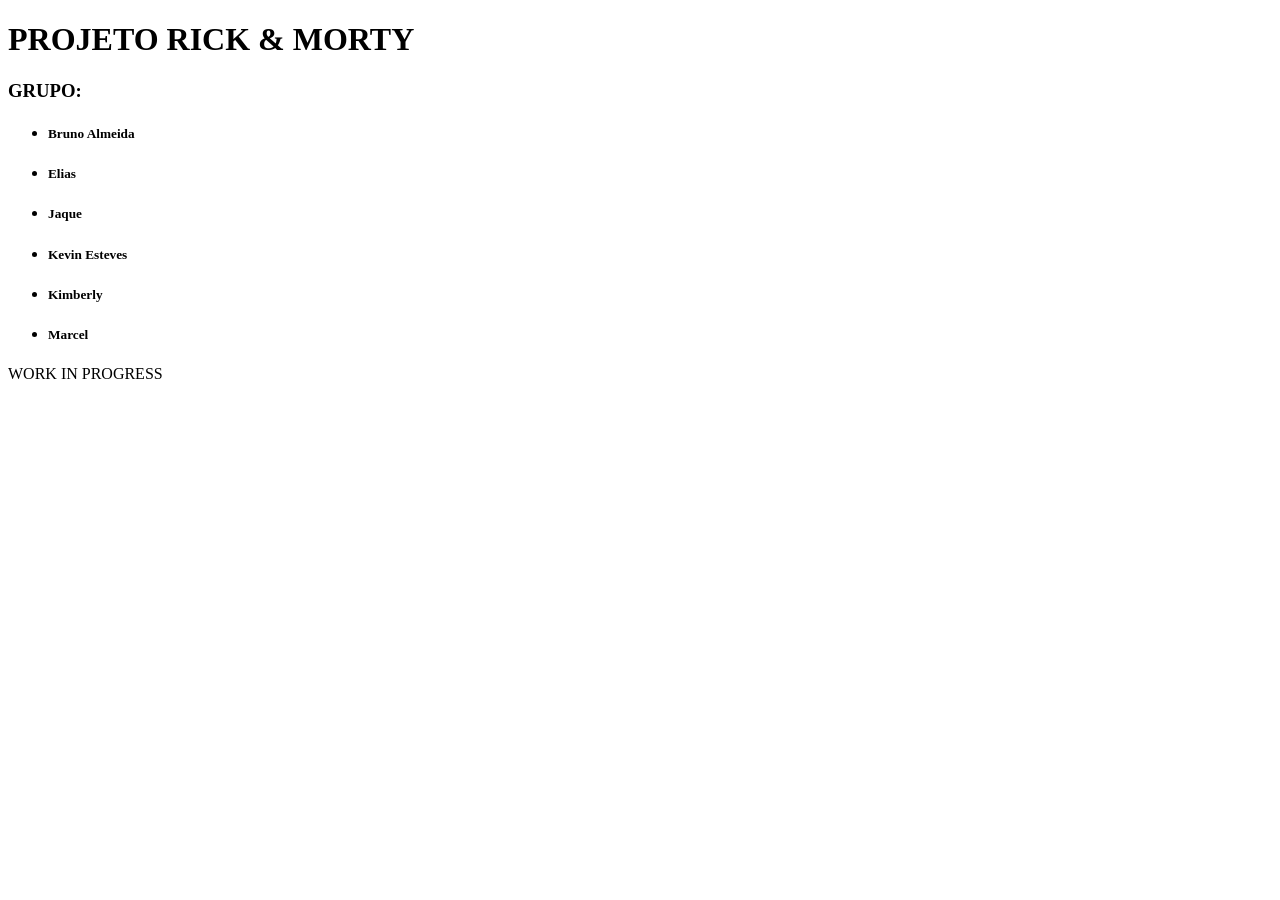
==== Index.html @ 82ed5bd0 "Mudança de nome" ====
<!DOCTYPE html>
<html>
    <head>
    </head>
    <body>
        <header>
            <h1>
                PROJETO RICK & MORTY
            </h1>
        </header>
        <nav>
            <h3>
                GRUPO:
            </h3>
            <ul>
                <li>
                    <h5>
                        Bruno Almeida
                    </h5>
                </li>
                <li>
                    <h5>
                        Elias
                    </h5>
                </li>
                <li>
                    <h5>
                        Jaque
                    </h5>
                </li>
                <li>
                    <h5>
                        Kevin Esteves
                    </h5>
                </li>
                <li>
                    <h5>
                        Kimberly
                    </h5>
                </li>
                <li>
                    <h5>
                        Marcel
                    </h5>
                </li>
            </ul>
        </nav>
    </body>
    <footer>
        WORK IN PROGRESS
    </footer>
</html>
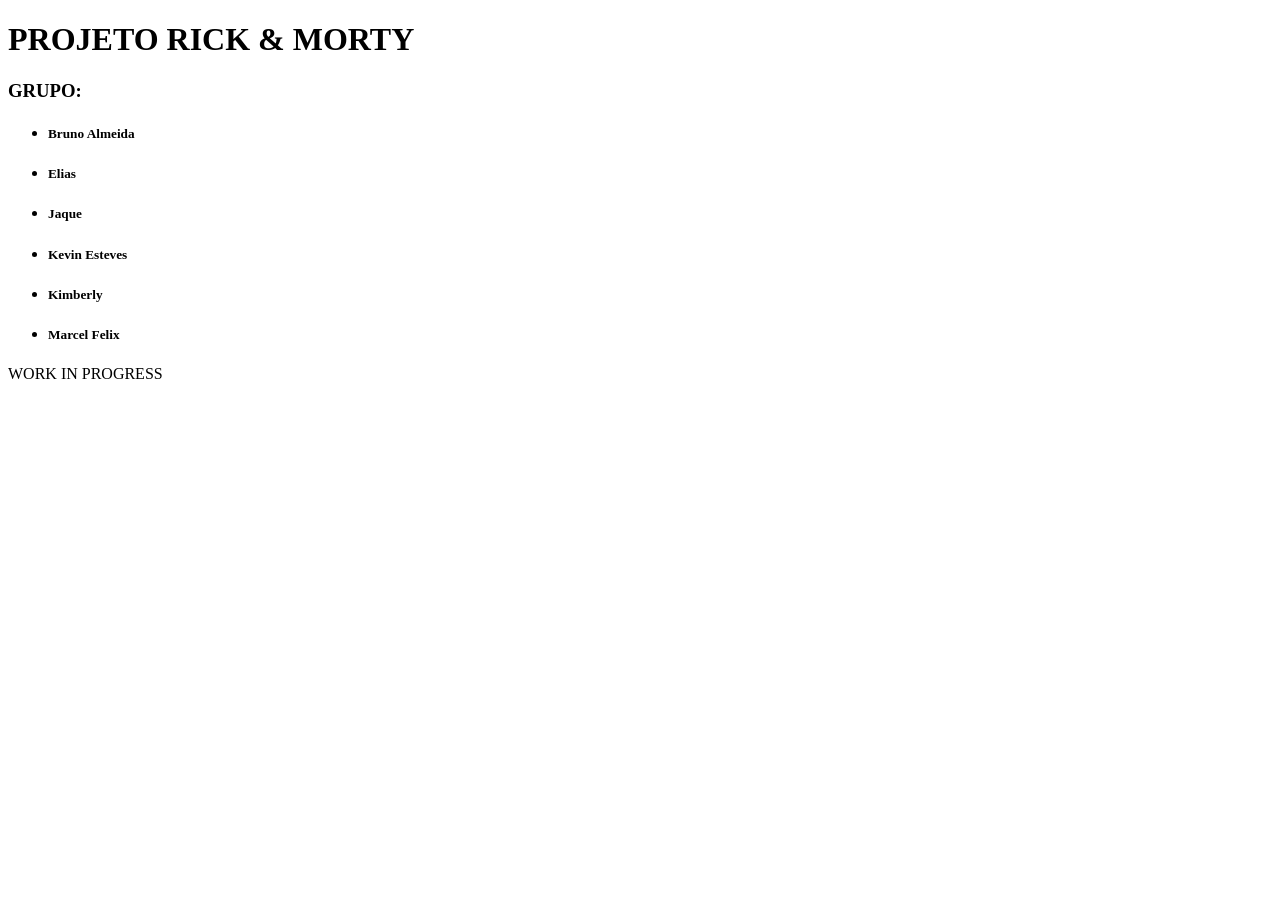
==== commit 59ccd5fd: "Mudança nome (correto)" ====
--- a/Index.html
+++ b/Index.html
@@ -40,7 +40,7 @@
                 </li>
                 <li>
                     <h5>
-                        Marcel
+                        Marcel Felix
                     </h5>
                 </li>
             </ul>
